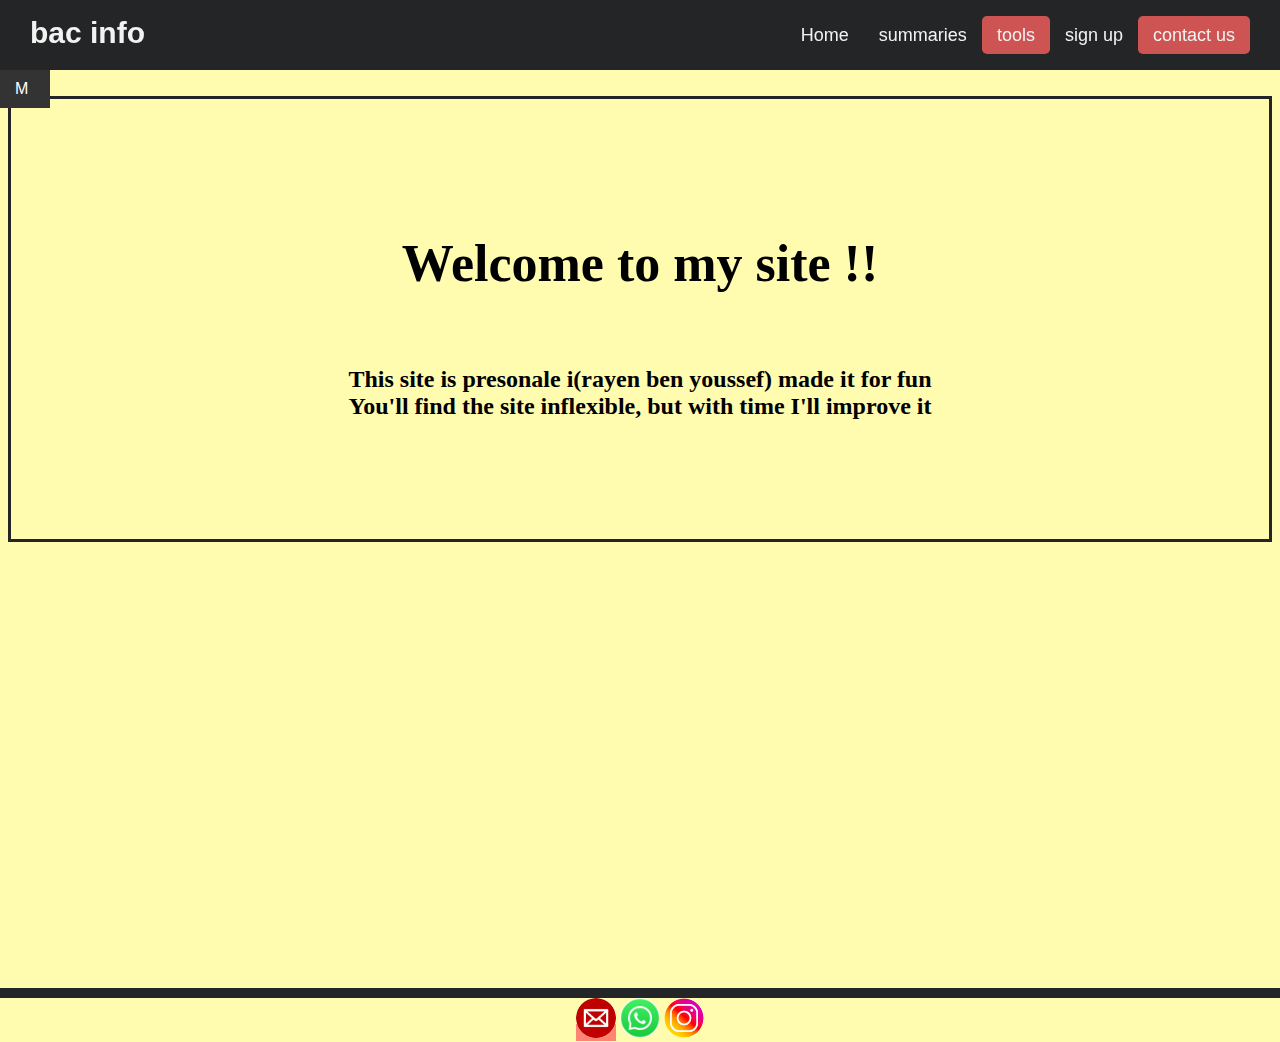
==== index.html @ 82fc54db "v23.12.08" ====
<!DOCTYPE html>
<html lang="en">
<head>
    <meta charset="UTF-8">
    <meta name="viewport" content="width=device-width, initial-scale=1.0">
    <title>bac info 2k24</title>
    <link rel="stylesheet" href="style/style.css">
</head>
<body onload="soon();">
    <nav>
        <div class="wrapper">
          <div class="logo"><a href="#">bac info</a></div>
          <input type="radio" name="slider" id="menu-btn">
          <input type="radio" name="slider" id="close-btn">
          <ul class="nav-links">
            <label for="close-btn" class="btn close-btn"><i class="fas fa-times"></i></label>
            <li><a href="home.html" target="display">Home</a></li>
            <li>
              <a href="#" class="desktop-item">summaries</a>
              <input type="checkbox" id="showDrop">
              <label for="showDrop" class="mobile-item">summaries</label>
              <ul class="drop-menu">
                <li><a href="#">math</a>
                    <ul class="secondary-drop-menu">
                        <li><a href="summary/math/Limitefonction.pdf" target="display">limite de fonction</a></li>
                        <li><a href="summary/math/cotinuete.pdf" target="display">continuité</a></li>
                        <li><a href="summary/math/complexe.pdf" target="display">complexe</a></li>
                        <li><a href="summary/math/equationc.pdf" target="display">equation dans C</a></li>
                        <li><a href="summary/math/derivabilite.pdf" target="display">derivabilite</a></li>
                        <li><a href="summary/math/systemelineaire.pdf" target="display">system d'equation <br>lineaire</a></li>
                        <li><a href="soon.html">etude de fonction</a></li>

                    </ul>
                </li>
                <li><a href="#">programation</a>
                    <ul class="secondary-drop-menu">
                        <li><a href="summary/prog/basics.pdf" target="display">base</a></li>
                        <li><a href="summary/prog/serie1.pdf" target="display">serie 1</a></li>
                        <li><a href="summary/prog/fichier.pdf" target="display">les fichier</a></li>
                        <li><a href="summary/prog/serie2.pdf" target="display">serie 2</a></li>
                        <li><a href="summary/prog/fichiertexte.pdf" target="display">les fichier texte</a></li>
                        <li><a href="summary/prog/serie3.pdf" target="display">serie 3</a></li>
                        <li><a href="summary/prog/recursive.pdf" target="display">la recursivite</a></li>
                        <li><a href="summary/prog/serie4.pdf" target="display">serie 4</a></li>
                        <li><a href="summary/prog/tri.pdf" target="display">les algorithmes de tri</a></li>
                        <li><a href="soon.html">serie 5</a></li>
                    </ul>
                </li>
                <li><a href="#">physics</a>
                    <ul class="secondary-drop-menu">
                        <li><a href="summary/physics/condensateur.pdf" target="display">la condensateur</a></li>
                        <li><a href="summary/physics/dipoleRC.pdf" target="display">le dipole RC</a></li>
                        <li><a href="summary/physics/dipoleRL.pdf" target="display">le dipole RL</a></li>
                        <li><a href="soon.html">le dipole RLC</a></li>
                    </ul>
                </li>
                <li><a href="#">S.T.I</a>
                    <ul class="secondary-drop-menu">
                        <li><a href="summary/sti/annex.pdf" target="display">Annex</a></li>
                        <li><a href="summary/sti/htmlcsstp1.pdf" target="display">HTML & CSS <br>TP 1</a></li>
                        <li><a href="summary/sti/jsserie1.pdf" target="display">JavaScript serie 1</a></li>
                        <li><a href="summary/sti/jsserie2.pdf" target="display">JavaScript serie 2</a></li>
                        <li><a href="summary/sti/apps.pdf" target="display">JavaScript apps</a></li>
                        <li><a href="summary/sti/bsserie1.pdf" target="display">base de donnees serie 1</a></li>
                        <li><a href="soon.html" >base de donnees serie 2</a></li>
                    </ul>
                </li>
                <li><a href="#">Deutsch</a>
                    <ul class="secondary-drop-menu">
                        <li><a href="summary/german/kap1.pdf" target="display">kapitel 1</a></li>
                        <li><a href="summary/german/kap2.pdf" target="display">kapitel 2</a></li>
                        <li><a href="soon.html" target="display">dictionary</a></li>
                    </ul>
                </li>
                <li><a href="#">english</a>
                    <ul class="secondary-drop-menu">
                        <li><a href="soon.html">basics</a></li>
                        <li><a href="soon.html">basics 2</a></li>
                    </ul>
                </li>
                <li><a href="#">عربية</a>
                    <ul class="secondary-drop-menu">
                        <li><a href="soon.html">محور 1</a></li>
                        <li><a href="soon.html">محور 2</a></li>
                    </ul>
                </li>
                <li><a href="#">فلسفة</a>
                    <ul class="secondary-drop-menu">
                        <li><a href="soon.html">الانية و الغيرية</a></li>
                        <li><a href="soon.html">الخصوصية و الكونية</a></li>
                    </ul>
                </li>
                <li><a href="#">francais</a>
                    <ul class="secondary-drop-menu">
                        <li><a href="soon.html">module 1</a></li>
                        <li><a href="soon.html">module 2</a></li>
                    </ul>
                </li>
              </ul>
            </li>
            <li><a href="soon.html">tools</a></li>
            <li><a href="signup.html">sign up</a></li>
            <li><a href="soon.html">contact us</a></li>
          </ul>
          <label for="menu-btn" class="btn menu-btn"><i class="fas fa-bars"></i></label>
        </div>
      </nav>
      <input type="checkbox" id="sidebar-toggle">
  <label for="sidebar-toggle" id="sidebar-label">M</label>
  <div class="sidebar" id="sidebar">
    <ul>
      <li><a href="#">Maths</a></li>
      <li><a href="#">Programation</a></li>
      <li><a href="#">S.T.I</a></li>
      <li><a href="#">Physics</a></li>
      <li><a href="#">Deutsch</a></li>
      <li><a href="#">English</a></li>
      <li><a href="#">فلسفة</a></li>
      <li><a href="#">عربية</a></li>
      <li><a href="#">francais</a></li>
    </ul>
  </div>
    <div id="source">
        <iframe name="display" src="home.html" loading="lazy" title="PDF-file">

        </iframe>
    </div>
    <footer>
        <a href="soon.html"”><img src="images/email.png" alt="gmail"></a>
        <a href="https://wa.me/+21652925815"><img src="images/whats.jpeg" alt="whatsapp"></a>
        <a href="https://www.instagram.com/rayen.b.youssef/"><img src="images/insta.png" alt="insta"></a><br>
    </footer>
</body>
<script src="script/index.js"></script>
</html>
---- style/style.css ----
body{
    background-color: rgb(255, 252, 176);
    font-family: 'Poppins', sans-serif;
    position: relative;

}


@import url('https://fonts.googleapis.com/css2?family=Poppins:wght@200;300;400;500;600;700&display=swap');
*{
  margin: 0;
  padding: 0;
  box-sizing: border-box;
  font-family: 'Poppins', sans-serif;
}
nav{
  position: fixed;
  z-index: 99;
  width: 100%;
  
  background: #242526;
}
nav .wrapper{
  position: relative;
  max-width: 1300px;
  padding: 0px 30px;
  height: 70px;
  line-height: 70px;
  margin: auto;
  display: flex;
  align-items: center;
  justify-content: space-between;
}
.wrapper .logo a{
  color: #f2f2f2;
  font-size: 30px;
  font-weight: 600;
  text-decoration: none;
}
.wrapper .nav-links{
  display: inline-flex;
}
.nav-links li{
  list-style: none;
}
.nav-links li a{
  color: #f2f2f2;
  text-decoration: none;
  font-size: 18px;
  font-weight: 500;
  padding: 9px 15px;
  border-radius: 5px;
  transition: all 0.3s ease;
}
.nav-links li a:hover{
  background: #3A3B3C;
}
.nav-links .mobile-item{
  display: none;
}
.nav-links .drop-menu{
  position: absolute;
  background: #242526;
  width: 180px;
  line-height: 45px;
  top: 85px;
  opacity: 0;
  visibility: hidden;
  box-shadow: 0 6px 10px rgba(0,0,0,0.15);
}
.nav-links li:hover .drop-menu{
  transition: all 0.3s ease;
  top: 70px;
  opacity: 1;
  visibility: visible;
}
.drop-menu li a{
  width: 100%;
  display: block;
  padding: 0 0 0 15px;
  font-weight: 400;
  border-radius: 0px;
}
.content .row img{
  width: 100%;
  height: 100%;
  object-fit: cover;
}
.content .row header{
  color: #f2f2f2;
  font-size: 20px;
  font-weight: 500;
}
.wrapper .btn{
  color: #fff;
  font-size: 20px;
  cursor: pointer;
  display: none;
}
.wrapper .btn.close-btn{
  position: absolute;
  right: 30px;
  top: 10px;
}

@media screen and (max-width: 970px) {
  .wrapper .btn{
    display: block;
  }
  .wrapper .nav-links{
    position: fixed;
    height: 100vh;
    width: 100%;
    max-width: 350px;
    top: 0;
    left: -100%;
    background: #242526;
    display: block;
    padding: 50px 10px;
    line-height: 50px;
    overflow-y: auto;
    box-shadow: 0px 15px 15px rgba(0,0,0,0.18);
    transition: all 0.3s ease;
  }
  /* custom scroll bar */
  ::-webkit-scrollbar {
    width: 10px;
  }
  ::-webkit-scrollbar-track {
    background: #242526;
  }
  ::-webkit-scrollbar-thumb {
    background: #3A3B3C;
  }
  #menu-btn:checked ~ .nav-links{
    left: 0%;
  }
  #menu-btn:checked ~ .btn.menu-btn{
    display: none;
  }
  #close-btn:checked ~ .btn.menu-btn{
    display: block;
  }
  .nav-links li{
    margin: 15px 10px;
  }
  .nav-links li a{
    padding: 0 20px;
    display: block;
    font-size: 20px;
  }
  .nav-links .drop-menu{
    position: static;
    opacity: 1;
    top: 65px;
    visibility: visible;
    padding-left: 20px;
    width: 100%;
    max-height: 0px;
    overflow: hidden;
    box-shadow: none;
    transition: all 0.3s ease;
  }
  #showDrop:checked ~ .drop-menu{
    max-height: 100%;
  }
  .nav-links .desktop-item{
    display: none;
  }
  .nav-links .mobile-item{
    display: block;
    color: #f2f2f2;
    font-size: 20px;
    font-weight: 500;
    padding-left: 20px;
    cursor: pointer;
    border-radius: 5px;
    transition: all 0.3s ease;
  }
  .nav-links .mobile-item:hover{
    background: #3A3B3C;
  }
  .drop-menu li{
    margin: 0;
  }
  .drop-menu li a{
    border-radius: 5px;
    font-size: 18px;
  }
  .content .row header{
    font-size: 19px;
  }
}
nav input{
  display: none;
}

.body-text{
  position: absolute;
  top: 50%;
  left: 50%;
  transform: translate(-50%, -50%);
  width: 100%;
  text-align: center;
  padding: 0 30px;
}
.body-text div{
  font-size: 45px;
  font-weight: 600;
}

.drop-menu > li {
    position: relative;
  }
  
  .drop-menu > li .secondary-drop-menu {
    display: none;
    position: absolute;
    top: 0;
    left: 100%;
    background: #242526;
    min-width: 150px;
    z-index: 1;
    border-radius: 0 5px 5px 0;
    box-shadow: 0 6px 10px rgba(0,0,0,0.15);
  }
  
  .drop-menu > li:hover .secondary-drop-menu {
    display: block;
  }
  
  .secondary-drop-menu {
    list-style: none;
    padding: 0;
    margin: 0;
  }
  
  .secondary-drop-menu li a {
    font-size: 95%;
    display: block;
    color: #f2f2f2;
    text-decoration: none;
  }


  .sidebar {
    margin-top: 70px;
    height: 100vh;
    width: 200px;
    position: fixed;
    top: 0;
    left: -200px;
    background-color: #333;
    transition: left 0.3s ease;
    z-index: 1; /* Ensure sidebar is above other content */
  }
  
  .sidebar ul {
    padding: 0;
    list-style: none;
  }
  
  .sidebar li a {
    display: block;
    padding: 15px 20px;
    color: #fff;
    text-decoration: none;
  }
  
  .sidebar li a:hover {
    background-color: #555;
  }
  
  /* Toggle label styles */
  #sidebar-label {
    width: 50px;
    margin-top: 70px;
    display: block;
    padding: 10px 15px;
    background-color: #333;
    color: #fff;
    cursor: pointer;
    position: absolute; /* Position label absolutely */
    top: 0;
    left: 0;
    z-index: 2; /* Ensure label is above other content */
    transition: all 0.3s ease;
  }
  
  /* Show the sidebar when checkbox is checked */
  #sidebar-toggle:checked + #sidebar-label + .sidebar {
    left: 0;
  }
  #sidebar-toggle:checked +#sidebar-label{
    left:200px
  }
#source{
    margin-top: 70px;
    width: 100%;
    height: 900px;
    overflow: hidden;
    float: left;
}
#source iframe{
    border: none;
    width: 100%;
    height: 900px;
}
footer{
    text-align: center;
    border-top: 10px solid #242526;
    overflow: hidden;
    width: 100%;
}
footer img{
    width: 40px;
    height: 40px;
    border-radius: 60%;
    transition: all 1s ease 0.1s;
}
footer img:hover{
    transform: rotate3d(0,1,0,360deg);
}
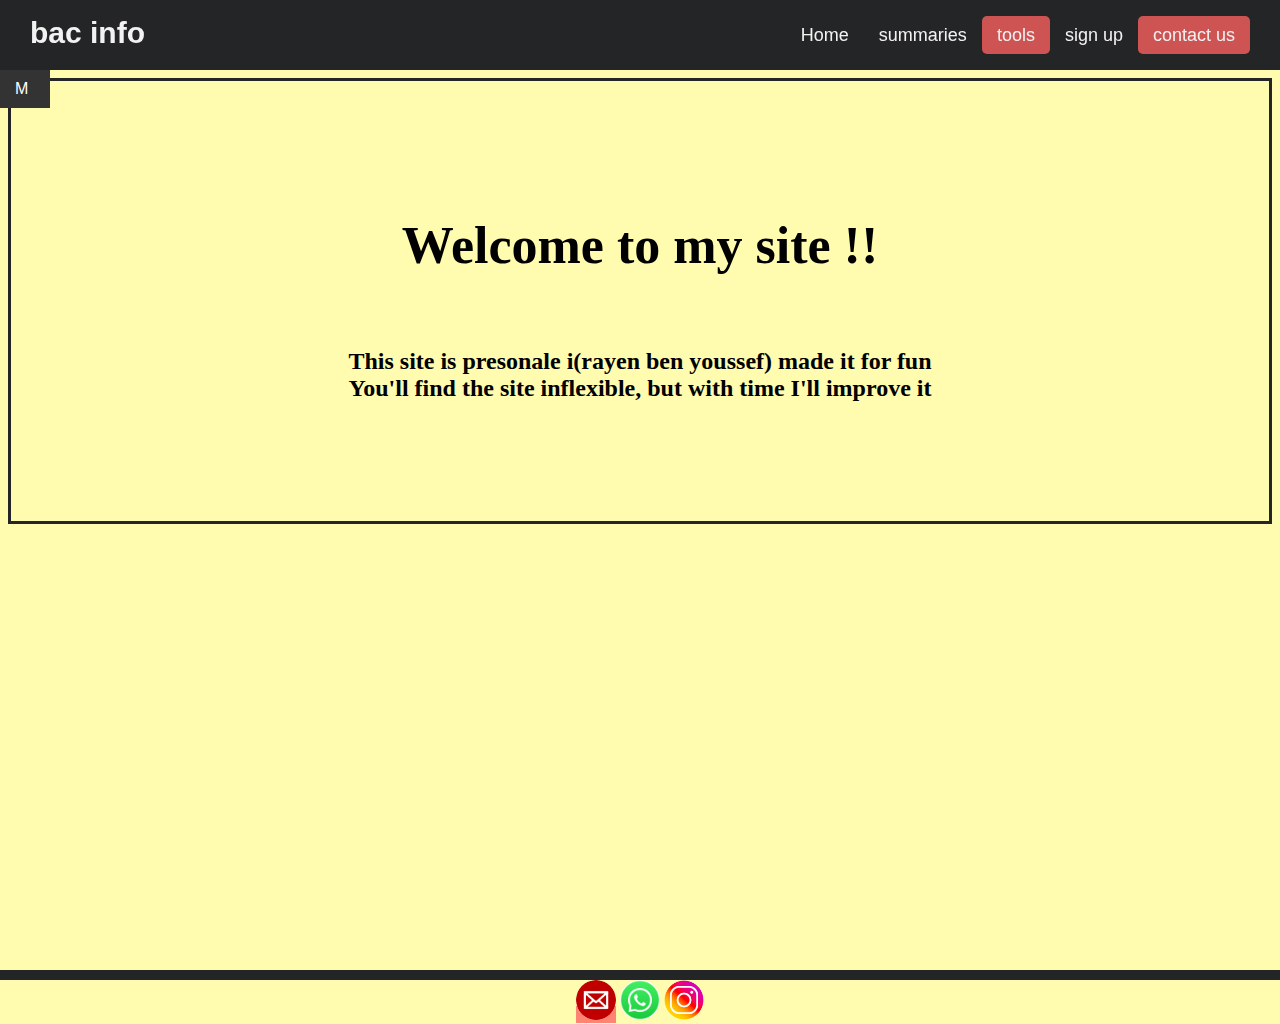
==== commit 8e34b309: "v23.12.10" ====
--- a/index.html
+++ b/index.html
@@ -109,16 +109,96 @@
   <label for="sidebar-toggle" id="sidebar-label">M</label>
   <div class="sidebar" id="sidebar">
     <ul>
-      <li><a href="#">Maths</a></li>
-      <li><a href="#">Programation</a></li>
-      <li><a href="#">S.T.I</a></li>
-      <li><a href="#">Physics</a></li>
-      <li><a href="#">Deutsch</a></li>
-      <li><a href="#">English</a></li>
-      <li><a href="#">فلسفة</a></li>
-      <li><a href="#">عربية</a></li>
-      <li><a href="#">francais</a></li>
+        <label for="close-btn" class="btn close-btn"><i class="fas fa-times"></i></label>
+        <li><a href="home.html" target="display">Home</a></li>
+        <li>
+          <a href="#" class="desktop-item">summaries</a>
+          <input type="checkbox" id="showDrop">
+          <label for="showDrop" class="mobile-item">summaries</label>
+          <ul class="drop-menu">
+            <li><a href="#">math</a>
+                <ul class="secondary-drop-menu">
+                    <li><a href="summary/math/Limitefonction.pdf" target="display">limite de fonction</a></li>
+                    <li><a href="summary/math/cotinuete.pdf" target="display">continuité</a></li>
+                    <li><a href="summary/math/complexe.pdf" target="display">complexe</a></li>
+                    <li><a href="summary/math/equationc.pdf" target="display">equation dans C</a></li>
+                    <li><a href="summary/math/derivabilite.pdf" target="display">derivabilite</a></li>
+                    <li><a href="summary/math/systemelineaire.pdf" target="display">system d'equation <br>lineaire</a></li>
+                    <li><a href="soon.html">etude de fonction</a></li>
+
+                </ul>
+            </li>
+            <li><a href="#">programation</a>
+                <ul class="secondary-drop-menu">
+                    <li><a href="summary/prog/basics.pdf" target="display">base</a></li>
+                    <li><a href="summary/prog/serie1.pdf" target="display">serie 1</a></li>
+                    <li><a href="summary/prog/fichier.pdf" target="display">les fichier</a></li>
+                    <li><a href="summary/prog/serie2.pdf" target="display">serie 2</a></li>
+                    <li><a href="summary/prog/fichiertexte.pdf" target="display">les fichier texte</a></li>
+                    <li><a href="summary/prog/serie3.pdf" target="display">serie 3</a></li>
+                    <li><a href="summary/prog/recursive.pdf" target="display">la recursivite</a></li>
+                    <li><a href="summary/prog/serie4.pdf" target="display">serie 4</a></li>
+                    <li><a href="summary/prog/tri.pdf" target="display">les algorithmes de tri</a></li>
+                    <li><a href="soon.html">serie 5</a></li>
+                </ul>
+            </li>
+            <li><a href="#">physics</a>
+                <ul class="secondary-drop-menu">
+                    <li><a href="summary/physics/condensateur.pdf" target="display">la condensateur</a></li>
+                    <li><a href="summary/physics/dipoleRC.pdf" target="display">le dipole RC</a></li>
+                    <li><a href="summary/physics/dipoleRL.pdf" target="display">le dipole RL</a></li>
+                    <li><a href="soon.html">le dipole RLC</a></li>
+                </ul>
+            </li>
+            <li><a href="#">S.T.I</a>
+                <ul class="secondary-drop-menu">
+                    <li><a href="summary/sti/annex.pdf" target="display">Annex</a></li>
+                    <li><a href="summary/sti/htmlcsstp1.pdf" target="display">HTML & CSS <br>TP 1</a></li>
+                    <li><a href="summary/sti/jsserie1.pdf" target="display">JavaScript serie 1</a></li>
+                    <li><a href="summary/sti/jsserie2.pdf" target="display">JavaScript serie 2</a></li>
+                    <li><a href="summary/sti/apps.pdf" target="display">JavaScript apps</a></li>
+                    <li><a href="summary/sti/bsserie1.pdf" target="display">base de donnees serie 1</a></li>
+                    <li><a href="soon.html" >base de donnees serie 2</a></li>
+                </ul>
+            </li>
+            <li><a href="#">Deutsch</a>
+                <ul class="secondary-drop-menu">
+                    <li><a href="summary/german/kap1.pdf" target="display">kapitel 1</a></li>
+                    <li><a href="summary/german/kap2.pdf" target="display">kapitel 2</a></li>
+                    <li><a href="soon.html" target="display">dictionary</a></li>
+                </ul>
+            </li>
+            <li><a href="#">english</a>
+                <ul class="secondary-drop-menu">
+                    <li><a href="soon.html">basics</a></li>
+                    <li><a href="soon.html">basics 2</a></li>
+                </ul>
+            </li>
+            <li><a href="#">عربية</a>
+                <ul class="secondary-drop-menu">
+                    <li><a href="soon.html">محور 1</a></li>
+                    <li><a href="soon.html">محور 2</a></li>
+                </ul>
+            </li>
+            <li><a href="#">فلسفة</a>
+                <ul class="secondary-drop-menu">
+                    <li><a href="soon.html">الانية و الغيرية</a></li>
+                    <li><a href="soon.html">الخصوصية و الكونية</a></li>
+                </ul>
+            </li>
+            <li><a href="#">francais</a>
+                <ul class="secondary-drop-menu">
+                    <li><a href="soon.html">module 1</a></li>
+                    <li><a href="soon.html">module 2</a></li>
+                </ul>
+            </li>
+          </ul>
+        </li>
+        <li><a href="soon.html">tools</a></li>
+        <li><a href="signup.html">sign up</a></li>
+        <li><a href="soon.html">contact us</a></li>
     </ul>
+    <b>V23.12.08</b>
   </div>
     <div id="source">
         <iframe name="display" src="home.html" loading="lazy" title="PDF-file">
--- a/style/style.css
+++ b/style/style.css
@@ -286,13 +286,18 @@
     z-index: 2; /* Ensure label is above other content */
     transition: all 0.3s ease;
   }
-  
+  #sidebar-toggle{
+    display: none;
+  }
   /* Show the sidebar when checkbox is checked */
   #sidebar-toggle:checked + #sidebar-label + .sidebar {
     left: 0;
   }
   #sidebar-toggle:checked +#sidebar-label{
     left:200px
+  }
+  b{
+    padding-left: 10px;
   }
 #source{
     margin-top: 70px;
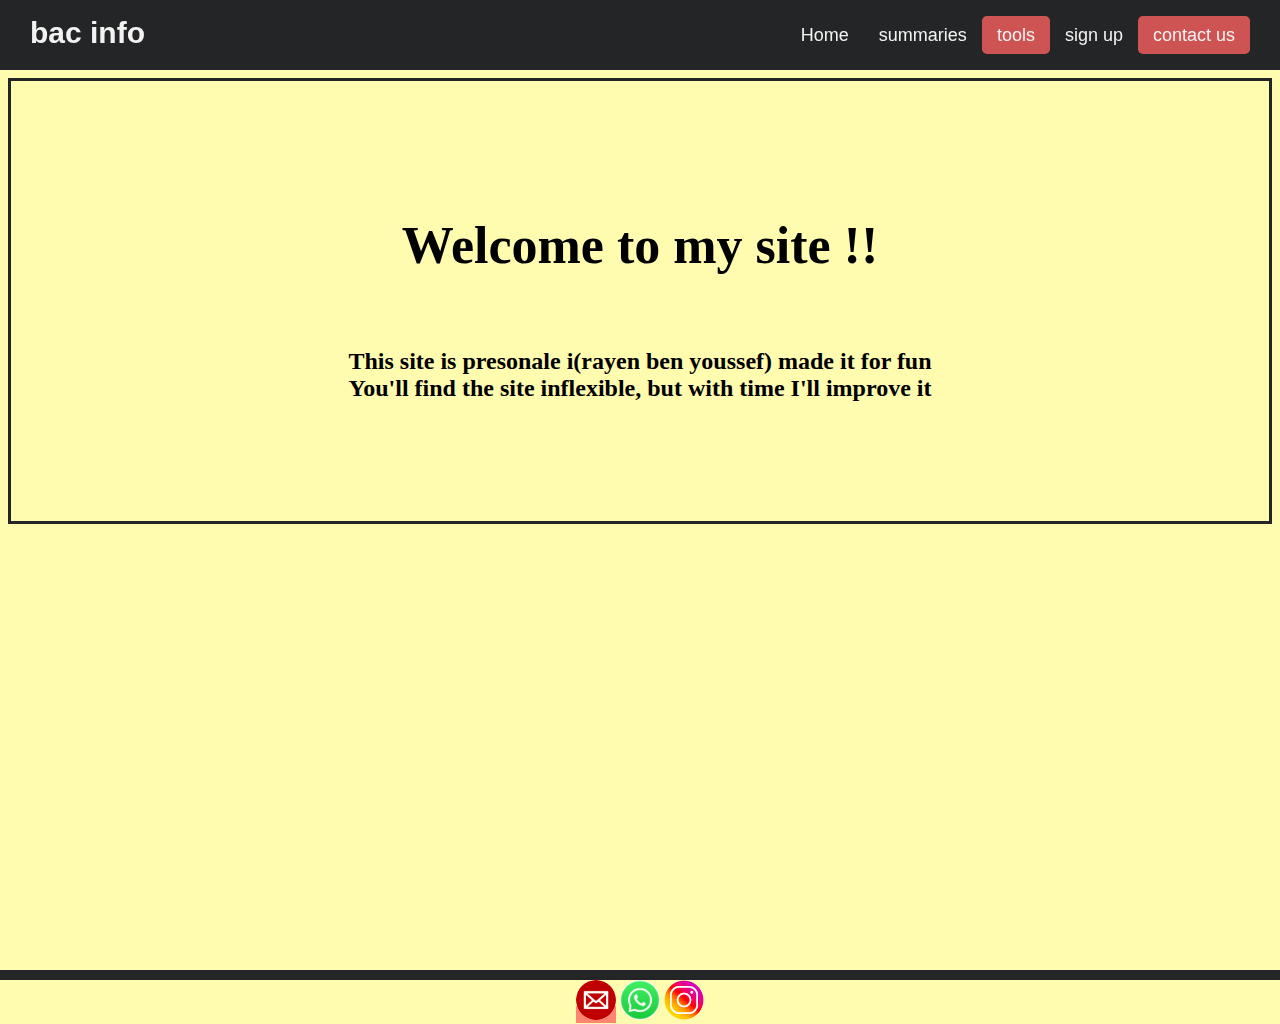
==== commit 5ec871c3: "v23.12.13" ====
--- a/index.html
+++ b/index.html
@@ -124,7 +124,7 @@
                     <li><a href="summary/math/equationc.pdf" target="display">equation dans C</a></li>
                     <li><a href="summary/math/derivabilite.pdf" target="display">derivabilite</a></li>
                     <li><a href="summary/math/systemelineaire.pdf" target="display">system d'equation <br>lineaire</a></li>
-                    <li><a href="soon.html">etude de fonction</a></li>
+                    <li><a href="summary/math/etudefonction.pdf" target="display">etude de fonction</a></li>
 
                 </ul>
             </li>
@@ -147,7 +147,7 @@
                     <li><a href="summary/physics/condensateur.pdf" target="display">la condensateur</a></li>
                     <li><a href="summary/physics/dipoleRC.pdf" target="display">le dipole RC</a></li>
                     <li><a href="summary/physics/dipoleRL.pdf" target="display">le dipole RL</a></li>
-                    <li><a href="soon.html">le dipole RLC</a></li>
+                    <li><a href="summary/physics/dipoleRLC.pdf" target="display">le dipole RLC</a></li>
                 </ul>
             </li>
             <li><a href="#">S.T.I</a>
--- a/style/style.css
+++ b/style/style.css
@@ -103,7 +103,7 @@
   top: 10px;
 }
 
-@media screen and (max-width: 970px) {
+@media screen and (max-width: 720px) {
   .wrapper .btn{
     display: block;
   }
@@ -190,6 +190,7 @@
   .content .row header{
     font-size: 19px;
   }
+  
 }
 nav input{
   display: none;
@@ -241,7 +242,14 @@
     color: #f2f2f2;
     text-decoration: none;
   }
-
+  @media screen and (min-width: 720px) {
+    .sidebar{
+      display: none;
+    }
+    #sidebar-label{
+      display: none;
+    }
+  }
 
   .sidebar {
     margin-top: 70px;
@@ -275,7 +283,7 @@
   #sidebar-label {
     width: 50px;
     margin-top: 70px;
-    display: block;
+    
     padding: 10px 15px;
     background-color: #333;
     color: #fff;
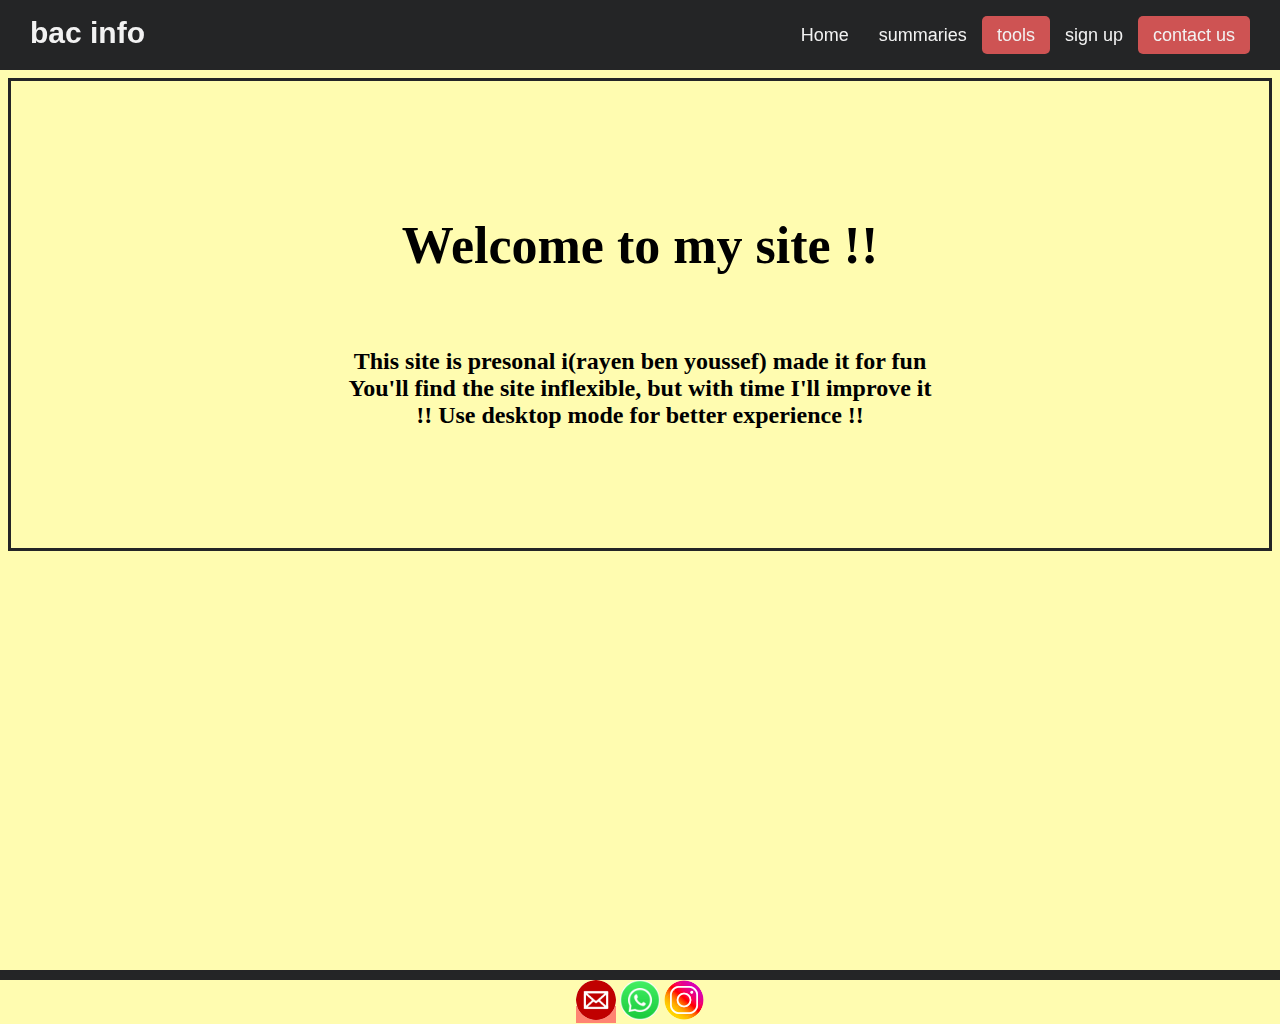
==== commit 894e186a: "Add files via upload" ====
--- a/index.html
+++ b/index.html
@@ -22,78 +22,58 @@
               <ul class="drop-menu">
                 <li><a href="#">math</a>
                     <ul class="secondary-drop-menu">
-                        <li><a href="summary/math/Limitefonction.pdf" target="display">limite de fonction</a></li>
-                        <li><a href="summary/math/cotinuete.pdf" target="display">continuité</a></li>
-                        <li><a href="summary/math/complexe.pdf" target="display">complexe</a></li>
-                        <li><a href="summary/math/equationc.pdf" target="display">equation dans C</a></li>
-                        <li><a href="summary/math/derivabilite.pdf" target="display">derivabilite</a></li>
-                        <li><a href="summary/math/systemelineaire.pdf" target="display">system d'equation <br>lineaire</a></li>
-                        <li><a href="soon.html">etude de fonction</a></li>
-
+                        <li><a href="part1/math_s1.html" target="display">Part 1</a></li>
+                        <li><a href="soon.html">Part 2</a></li>
+                        <li><a href="soon.html">Part 3</a></li>
                     </ul>
                 </li>
                 <li><a href="#">programation</a>
                     <ul class="secondary-drop-menu">
-                        <li><a href="summary/prog/basics.pdf" target="display">base</a></li>
-                        <li><a href="summary/prog/serie1.pdf" target="display">serie 1</a></li>
-                        <li><a href="summary/prog/fichier.pdf" target="display">les fichier</a></li>
-                        <li><a href="summary/prog/serie2.pdf" target="display">serie 2</a></li>
-                        <li><a href="summary/prog/fichiertexte.pdf" target="display">les fichier texte</a></li>
-                        <li><a href="summary/prog/serie3.pdf" target="display">serie 3</a></li>
-                        <li><a href="summary/prog/recursive.pdf" target="display">la recursivite</a></li>
-                        <li><a href="summary/prog/serie4.pdf" target="display">serie 4</a></li>
-                        <li><a href="summary/prog/tri.pdf" target="display">les algorithmes de tri</a></li>
-                        <li><a href="soon.html">serie 5</a></li>
+                        <li><a href="part1/prog_s1.html" target="display">Part 1</a></li>
+                        <li><a href="soon.html">Part 2</a></li>
+                        <li><a href="soon.html">Part 3</a></li>
                     </ul>
                 </li>
                 <li><a href="#">physics</a>
                     <ul class="secondary-drop-menu">
-                        <li><a href="summary/physics/condensateur.pdf" target="display">la condensateur</a></li>
-                        <li><a href="summary/physics/dipoleRC.pdf" target="display">le dipole RC</a></li>
-                        <li><a href="summary/physics/dipoleRL.pdf" target="display">le dipole RL</a></li>
-                        <li><a href="soon.html">le dipole RLC</a></li>
+                        <li><a href="part1/physics_s1.html" target="display">Part 1</a></li>
+                        <li><a href="soon.html">Part 2</a></li>
+                        <li><a href="soon.html">Part 3</a></li>
                     </ul>
                 </li>
                 <li><a href="#">S.T.I</a>
                     <ul class="secondary-drop-menu">
-                        <li><a href="summary/sti/annex.pdf" target="display">Annex</a></li>
-                        <li><a href="summary/sti/htmlcsstp1.pdf" target="display">HTML & CSS <br>TP 1</a></li>
-                        <li><a href="summary/sti/jsserie1.pdf" target="display">JavaScript serie 1</a></li>
-                        <li><a href="summary/sti/jsserie2.pdf" target="display">JavaScript serie 2</a></li>
-                        <li><a href="summary/sti/apps.pdf" target="display">JavaScript apps</a></li>
-                        <li><a href="summary/sti/bsserie1.pdf" target="display">base de donnees serie 1</a></li>
-                        <li><a href="soon.html" >base de donnees serie 2</a></li>
+                        <li><a href="part1/sti_s1.html" target="display">Part 1</a></li>
+                        <li><a href="soon.html">Part 2</a></li>
+                        <li><a href="soon.html">Part 3</a></li>
                     </ul>
                 </li>
                 <li><a href="#">Deutsch</a>
                     <ul class="secondary-drop-menu">
-                        <li><a href="summary/german/kap1.pdf" target="display">kapitel 1</a></li>
-                        <li><a href="summary/german/kap2.pdf" target="display">kapitel 2</a></li>
-                        <li><a href="soon.html" target="display">dictionary</a></li>
+                        <li><a href="part1/german_s1.html" target="display">Part 1</a></li>
+                        <li><a href="soon.html">Part 2</a></li>
+                        <li><a href="soon.html">Part 3</a></li>
                     </ul>
                 </li>
                 <li><a href="#">english</a>
                     <ul class="secondary-drop-menu">
-                        <li><a href="soon.html">basics</a></li>
-                        <li><a href="soon.html">basics 2</a></li>
+                        <li><a href="part1/english_s1.html" target="display">Part 1</a></li>
+                        <li><a href="soon.html">Part 2</a></li>
+                        <li><a href="soon.html">Part 3</a></li>
                     </ul>
                 </li>
                 <li><a href="#">عربية</a>
                     <ul class="secondary-drop-menu">
-                        <li><a href="soon.html">محور 1</a></li>
-                        <li><a href="soon.html">محور 2</a></li>
+                        <li><a href="part1/arab_s1.html" target="display">Part 1</a></li>
+                        <li><a href="soon.html">Part 2</a></li>
+                        <li><a href="soon.html">Part 3</a></li>
                     </ul>
                 </li>
                 <li><a href="#">فلسفة</a>
                     <ul class="secondary-drop-menu">
-                        <li><a href="soon.html">الانية و الغيرية</a></li>
-                        <li><a href="soon.html">الخصوصية و الكونية</a></li>
-                    </ul>
-                </li>
-                <li><a href="#">francais</a>
-                    <ul class="secondary-drop-menu">
-                        <li><a href="soon.html">module 1</a></li>
-                        <li><a href="soon.html">module 2</a></li>
+                        <li><a href="part1/phylo_s1.html" target="display">Part 1</a></li>
+                        <li><a href="soon.html">Part 2</a></li>
+                        <li><a href="soon.html">Part 3</a></li>
                     </ul>
                 </li>
               </ul>
@@ -105,100 +85,6 @@
           <label for="menu-btn" class="btn menu-btn"><i class="fas fa-bars"></i></label>
         </div>
       </nav>
-      <input type="checkbox" id="sidebar-toggle">
-  <label for="sidebar-toggle" id="sidebar-label">M</label>
-  <div class="sidebar" id="sidebar">
-    <ul>
-        <label for="close-btn" class="btn close-btn"><i class="fas fa-times"></i></label>
-        <li><a href="home.html" target="display">Home</a></li>
-        <li>
-          <a href="#" class="desktop-item">summaries</a>
-          <input type="checkbox" id="showDrop">
-          <label for="showDrop" class="mobile-item">summaries</label>
-          <ul class="drop-menu">
-            <li><a href="#">math</a>
-                <ul class="secondary-drop-menu">
-                    <li><a href="summary/math/Limitefonction.pdf" target="display">limite de fonction</a></li>
-                    <li><a href="summary/math/cotinuete.pdf" target="display">continuité</a></li>
-                    <li><a href="summary/math/complexe.pdf" target="display">complexe</a></li>
-                    <li><a href="summary/math/equationc.pdf" target="display">equation dans C</a></li>
-                    <li><a href="summary/math/derivabilite.pdf" target="display">derivabilite</a></li>
-                    <li><a href="summary/math/systemelineaire.pdf" target="display">system d'equation <br>lineaire</a></li>
-                    <li><a href="summary/math/etudefonction.pdf" target="display">etude de fonction</a></li>
-
-                </ul>
-            </li>
-            <li><a href="#">programation</a>
-                <ul class="secondary-drop-menu">
-                    <li><a href="summary/prog/basics.pdf" target="display">base</a></li>
-                    <li><a href="summary/prog/serie1.pdf" target="display">serie 1</a></li>
-                    <li><a href="summary/prog/fichier.pdf" target="display">les fichier</a></li>
-                    <li><a href="summary/prog/serie2.pdf" target="display">serie 2</a></li>
-                    <li><a href="summary/prog/fichiertexte.pdf" target="display">les fichier texte</a></li>
-                    <li><a href="summary/prog/serie3.pdf" target="display">serie 3</a></li>
-                    <li><a href="summary/prog/recursive.pdf" target="display">la recursivite</a></li>
-                    <li><a href="summary/prog/serie4.pdf" target="display">serie 4</a></li>
-                    <li><a href="summary/prog/tri.pdf" target="display">les algorithmes de tri</a></li>
-                    <li><a href="soon.html">serie 5</a></li>
-                </ul>
-            </li>
-            <li><a href="#">physics</a>
-                <ul class="secondary-drop-menu">
-                    <li><a href="summary/physics/condensateur.pdf" target="display">la condensateur</a></li>
-                    <li><a href="summary/physics/dipoleRC.pdf" target="display">le dipole RC</a></li>
-                    <li><a href="summary/physics/dipoleRL.pdf" target="display">le dipole RL</a></li>
-                    <li><a href="summary/physics/dipoleRLC.pdf" target="display">le dipole RLC</a></li>
-                </ul>
-            </li>
-            <li><a href="#">S.T.I</a>
-                <ul class="secondary-drop-menu">
-                    <li><a href="summary/sti/annex.pdf" target="display">Annex</a></li>
-                    <li><a href="summary/sti/htmlcsstp1.pdf" target="display">HTML & CSS <br>TP 1</a></li>
-                    <li><a href="summary/sti/jsserie1.pdf" target="display">JavaScript serie 1</a></li>
-                    <li><a href="summary/sti/jsserie2.pdf" target="display">JavaScript serie 2</a></li>
-                    <li><a href="summary/sti/apps.pdf" target="display">JavaScript apps</a></li>
-                    <li><a href="summary/sti/bsserie1.pdf" target="display">base de donnees serie 1</a></li>
-                    <li><a href="soon.html" >base de donnees serie 2</a></li>
-                </ul>
-            </li>
-            <li><a href="#">Deutsch</a>
-                <ul class="secondary-drop-menu">
-                    <li><a href="summary/german/kap1.pdf" target="display">kapitel 1</a></li>
-                    <li><a href="summary/german/kap2.pdf" target="display">kapitel 2</a></li>
-                    <li><a href="soon.html" target="display">dictionary</a></li>
-                </ul>
-            </li>
-            <li><a href="#">english</a>
-                <ul class="secondary-drop-menu">
-                    <li><a href="soon.html">basics</a></li>
-                    <li><a href="soon.html">basics 2</a></li>
-                </ul>
-            </li>
-            <li><a href="#">عربية</a>
-                <ul class="secondary-drop-menu">
-                    <li><a href="soon.html">محور 1</a></li>
-                    <li><a href="soon.html">محور 2</a></li>
-                </ul>
-            </li>
-            <li><a href="#">فلسفة</a>
-                <ul class="secondary-drop-menu">
-                    <li><a href="soon.html">الانية و الغيرية</a></li>
-                    <li><a href="soon.html">الخصوصية و الكونية</a></li>
-                </ul>
-            </li>
-            <li><a href="#">francais</a>
-                <ul class="secondary-drop-menu">
-                    <li><a href="soon.html">module 1</a></li>
-                    <li><a href="soon.html">module 2</a></li>
-                </ul>
-            </li>
-          </ul>
-        </li>
-        <li><a href="soon.html">tools</a></li>
-        <li><a href="signup.html">sign up</a></li>
-        <li><a href="soon.html">contact us</a></li>
-    </ul>
-    <b>V23.12.08</b>
   </div>
     <div id="source">
         <iframe name="display" src="home.html" loading="lazy" title="PDF-file">
--- a/style/style.css
+++ b/style/style.css
@@ -243,70 +243,9 @@
     text-decoration: none;
   }
   @media screen and (min-width: 720px) {
-    .sidebar{
-      display: none;
-    }
-    #sidebar-label{
-      display: none;
-    }
-  }
-
-  .sidebar {
-    margin-top: 70px;
-    height: 100vh;
-    width: 200px;
-    position: fixed;
-    top: 0;
-    left: -200px;
-    background-color: #333;
-    transition: left 0.3s ease;
-    z-index: 1; /* Ensure sidebar is above other content */
-  }
-  
-  .sidebar ul {
-    padding: 0;
-    list-style: none;
-  }
-  
-  .sidebar li a {
-    display: block;
-    padding: 15px 20px;
-    color: #fff;
-    text-decoration: none;
-  }
-  
-  .sidebar li a:hover {
-    background-color: #555;
-  }
-  
-  /* Toggle label styles */
-  #sidebar-label {
-    width: 50px;
-    margin-top: 70px;
     
-    padding: 10px 15px;
-    background-color: #333;
-    color: #fff;
-    cursor: pointer;
-    position: absolute; /* Position label absolutely */
-    top: 0;
-    left: 0;
-    z-index: 2; /* Ensure label is above other content */
-    transition: all 0.3s ease;
-  }
-  #sidebar-toggle{
-    display: none;
-  }
-  /* Show the sidebar when checkbox is checked */
-  #sidebar-toggle:checked + #sidebar-label + .sidebar {
-    left: 0;
-  }
-  #sidebar-toggle:checked +#sidebar-label{
-    left:200px
-  }
-  b{
-    padding-left: 10px;
-  }
+  }
+
 #source{
     margin-top: 70px;
     width: 100%;
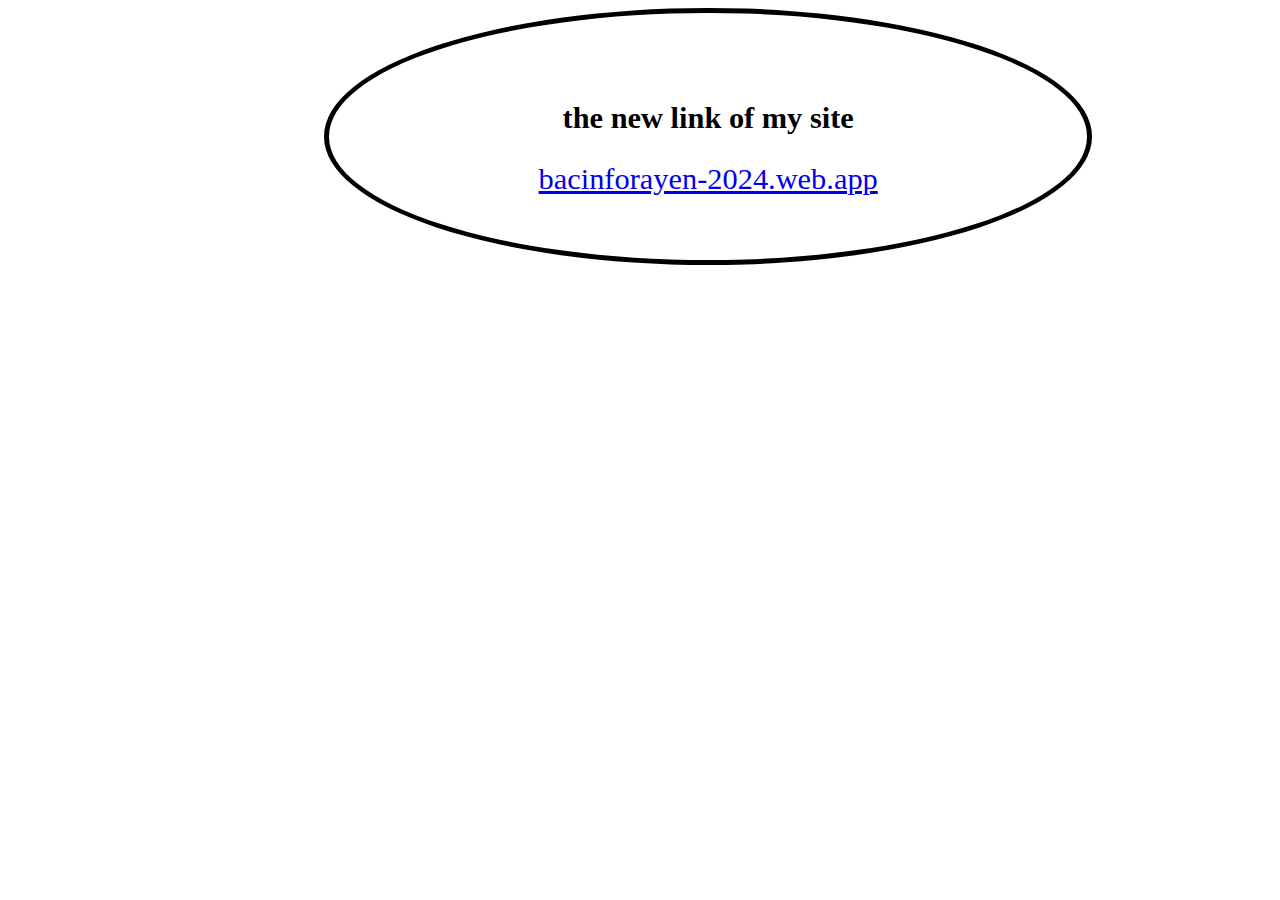
==== commit c2f7755c: "Update index.html" ====
--- a/index.html
+++ b/index.html
@@ -3,99 +3,24 @@
 <head>
     <meta charset="UTF-8">
     <meta name="viewport" content="width=device-width, initial-scale=1.0">
-    <title>bac info 2k24</title>
-    <link rel="stylesheet" href="style/style.css">
+    <title>new</title>
+    <style>
+        div{
+            margin-left: 25%;
+            text-align: center;
+            border-radius: 50%;
+            border: 5px solid black;
+            width: 50%;
+            padding: 5%;
+        }
+        h2,a{
+            font-size: 190%;
+        }
+    </style>
 </head>
-<body onload="soon();">
-    <nav>
-        <div class="wrapper">
-          <div class="logo"><a href="#">bac info</a></div>
-          <input type="radio" name="slider" id="menu-btn">
-          <input type="radio" name="slider" id="close-btn">
-          <ul class="nav-links">
-            <label for="close-btn" class="btn close-btn"><i class="fas fa-times"></i></label>
-            <li><a href="home.html" target="display">Home</a></li>
-            <li>
-              <a href="#" class="desktop-item">summaries</a>
-              <input type="checkbox" id="showDrop">
-              <label for="showDrop" class="mobile-item">summaries</label>
-              <ul class="drop-menu">
-                <li><a href="#">math</a>
-                    <ul class="secondary-drop-menu">
-                        <li><a href="part1/math_s1.html" target="display">Part 1</a></li>
-                        <li><a href="soon.html">Part 2</a></li>
-                        <li><a href="soon.html">Part 3</a></li>
-                    </ul>
-                </li>
-                <li><a href="#">programation</a>
-                    <ul class="secondary-drop-menu">
-                        <li><a href="part1/prog_s1.html" target="display">Part 1</a></li>
-                        <li><a href="soon.html">Part 2</a></li>
-                        <li><a href="soon.html">Part 3</a></li>
-                    </ul>
-                </li>
-                <li><a href="#">physics</a>
-                    <ul class="secondary-drop-menu">
-                        <li><a href="part1/physics_s1.html" target="display">Part 1</a></li>
-                        <li><a href="soon.html">Part 2</a></li>
-                        <li><a href="soon.html">Part 3</a></li>
-                    </ul>
-                </li>
-                <li><a href="#">S.T.I</a>
-                    <ul class="secondary-drop-menu">
-                        <li><a href="part1/sti_s1.html" target="display">Part 1</a></li>
-                        <li><a href="soon.html">Part 2</a></li>
-                        <li><a href="soon.html">Part 3</a></li>
-                    </ul>
-                </li>
-                <li><a href="#">Deutsch</a>
-                    <ul class="secondary-drop-menu">
-                        <li><a href="part1/german_s1.html" target="display">Part 1</a></li>
-                        <li><a href="soon.html">Part 2</a></li>
-                        <li><a href="soon.html">Part 3</a></li>
-                    </ul>
-                </li>
-                <li><a href="#">english</a>
-                    <ul class="secondary-drop-menu">
-                        <li><a href="part1/english_s1.html" target="display">Part 1</a></li>
-                        <li><a href="soon.html">Part 2</a></li>
-                        <li><a href="soon.html">Part 3</a></li>
-                    </ul>
-                </li>
-                <li><a href="#">عربية</a>
-                    <ul class="secondary-drop-menu">
-                        <li><a href="part1/arab_s1.html" target="display">Part 1</a></li>
-                        <li><a href="soon.html">Part 2</a></li>
-                        <li><a href="soon.html">Part 3</a></li>
-                    </ul>
-                </li>
-                <li><a href="#">فلسفة</a>
-                    <ul class="secondary-drop-menu">
-                        <li><a href="part1/phylo_s1.html" target="display">Part 1</a></li>
-                        <li><a href="soon.html">Part 2</a></li>
-                        <li><a href="soon.html">Part 3</a></li>
-                    </ul>
-                </li>
-              </ul>
-            </li>
-            <li><a href="soon.html">tools</a></li>
-            <li><a href="signup.html">sign up</a></li>
-            <li><a href="soon.html">contact us</a></li>
-          </ul>
-          <label for="menu-btn" class="btn menu-btn"><i class="fas fa-bars"></i></label>
-        </div>
-      </nav>
-  </div>
-    <div id="source">
-        <iframe name="display" src="home.html" loading="lazy" title="PDF-file">
-
-        </iframe>
+<body>
+    <div><h2>the new link of my site</h2>
+        <a href="https://bacinforayen-2024.web.app/">bacinforayen-2024.web.app</a>
     </div>
-    <footer>
-        <a href="soon.html"”><img src="images/email.png" alt="gmail"></a>
-        <a href="https://wa.me/+21652925815"><img src="images/whats.jpeg" alt="whatsapp"></a>
-        <a href="https://www.instagram.com/rayen.b.youssef/"><img src="images/insta.png" alt="insta"></a><br>
-    </footer>
 </body>
-<script src="script/index.js"></script>
-</html>+</html>
